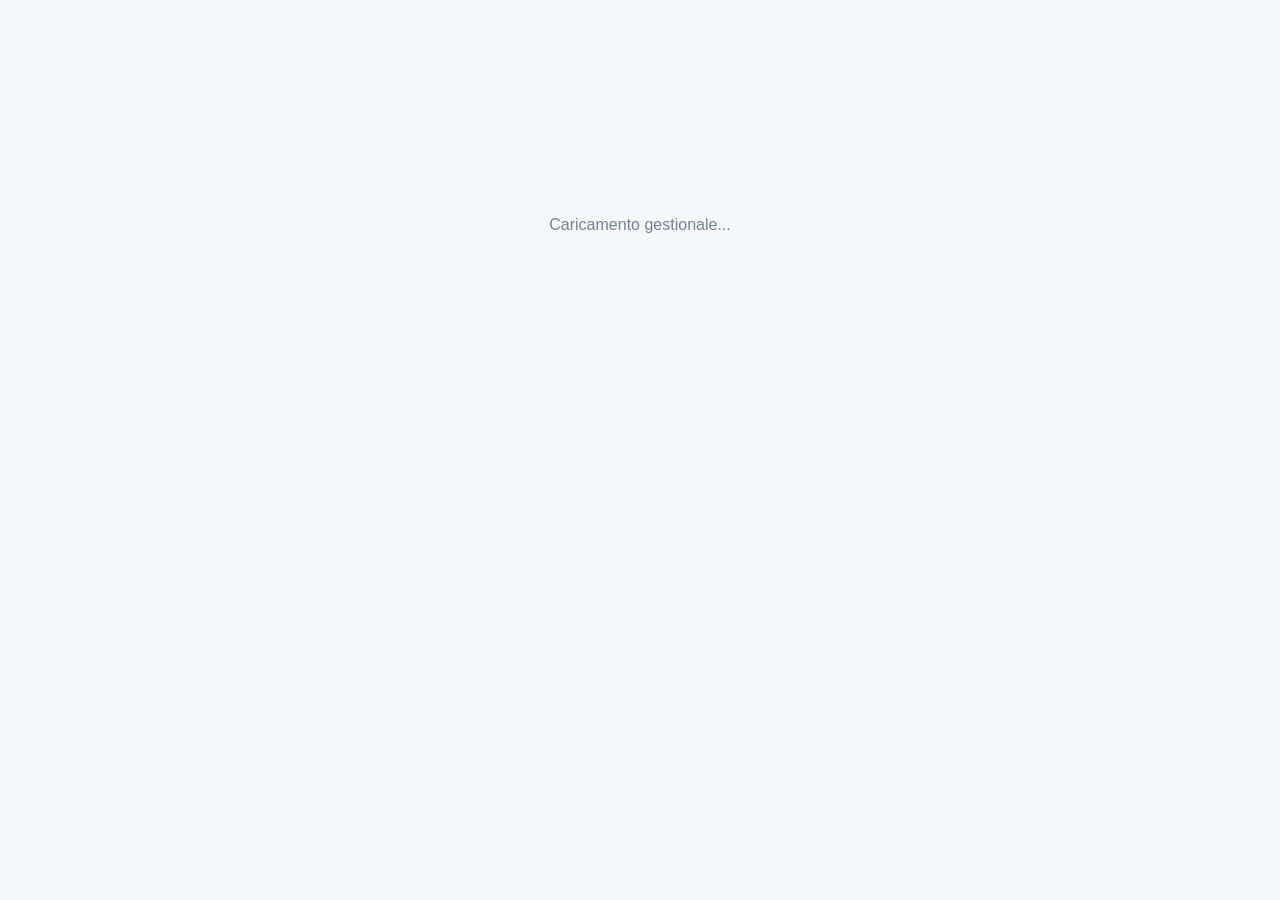
==== index.html @ 3a193e2d "Deploy confirmation email password setup v1.5.1" ====
<!doctype html>
<html lang="it"><head>
<meta charset="utf-8"/><meta name="viewport" content="width=device-width,initial-scale=1,viewport-fit=cover"/>
<meta name="theme-color" content="#12151b"/><meta name="description" content="Gestionale privato per eventi, liste tavoli e ingressi"/>
<title>Liste Tavoli — Gestionale Eventi</title>
<link rel="stylesheet" href="./style.css"/>
<script src="./app.js?v=20261109-invite-password-v151" type="module"></script>
</head><body><div id="app"><div class="loading">Caricamento gestionale...</div></div><div id="toast" role="status" aria-live="polite"></div></body></html>
---- style.css ----
:root{font-family:Inter,-apple-system,BlinkMacSystemFont,"Segoe UI",sans-serif;color:#17202e;background:#f5f7f9;font-synthesis:none}*{box-sizing:border-box}body{margin:0}button,input,textarea,select{font:inherit}button{cursor:pointer;border:0}button:disabled{opacity:.55;cursor:not-allowed}a{color:#1959a7}input,select,textarea{border:1px solid #d9dfe7;background:#fff;border-radius:10px;padding:11px 12px;color:#1a2432;width:100%;outline:0}input:focus,select:focus,textarea:focus{border-color:#3868aa;box-shadow:0 0 0 3px #dbe9fa}textarea{min-height:95px;resize:vertical}label{display:block;font-weight:600;font-size:13px;color:#3a4352;margin-bottom:6px}form .field{margin-bottom:15px}.btn{padding:10px 15px;border-radius:10px;font-weight:650;color:#1f2937;background:#edf0f4;min-height:39px;border:1px solid #dbe1e9}.btn.primary{background:#191e27;color:white;border-color:#191e27}.btn.danger{background:#fff1f1;color:#9e1c1c;border-color:#f3d0d0}.btn.outline{background:white}.btn.small{font-size:12px;min-height:31px;padding:6px 10px}.btn:focus-visible{outline:3px solid #a6c8ee}.btn.full{width:100%}.muted{color:#778091}.tiny{font-size:12px}.small{font-size:13px}.loading{text-align:center;margin:24vh auto;color:#778091}.auth-wrap{min-height:100vh;display:grid;place-items:center;padding:25px;background:radial-gradient(circle at top left,#e4ebf5,transparent 52%),#f5f7f9}.auth-panel{width:min(440px,100%)}.auth-panel h1{font-size:34px;letter-spacing:-1.5px;margin:10px 0}.auth-panel>p{line-height:1.5;color:#687180}.logo{width:48px;height:48px;border-radius:14px;background:#1b2230;color:white;display:grid;place-items:center;font-weight:800;font-size:20px}.card{background:#fff;border:1px solid #e4e8ee;border-radius:15px;box-shadow:0 5px 21px #1d2c4210;padding:19px}.auth-panel .card{margin-top:28px;padding:24px}.app-shell{min-height:100vh;display:flex}.side{width:240px;flex-shrink:0;background:#fff;border-right:1px solid #e5e9ef;display:flex;flex-direction:column;padding:22px 14px;position:sticky;top:0;height:100vh}.brand{font-size:16px;font-weight:800;display:flex;gap:10px;align-items:center;padding:3px 9px 30px}.brand .logo{width:34px;height:34px;font-size:14px;border-radius:10px}.nav{display:flex;flex-direction:column;gap:5px}.nav button{text-align:left;width:100%;font-weight:570;background:transparent;padding:12px 13px;border-radius:10px;color:#5b6474}.nav button.active{background:#edf2f7;color:#16253c;font-weight:750}.nav button:hover{background:#f4f6f9}.nav button span{display:inline-block;width:28px;font-size:16px}.sidefoot{margin-top:auto;padding:18px 8px 4px;font-size:12px;color:#687180;line-height:1.7;border-top:1px solid #eff1f4}.content{width:min(1150px,100%);padding:28px 35px 70px;margin:auto}.topbar{display:flex;justify-content:space-between;align-items:center;gap:12px;margin-bottom:28px}.heading h1{font-size:27px;letter-spacing:-.7px;margin:0 0 5px}.heading p{margin:0;color:#778091;font-size:14px}.event-select{width:min(240px,48vw)}.metrics{display:grid;grid-template-columns:repeat(4,1fr);gap:13px;margin:20px 0 24px}.metric{background:white;border:1px solid #e4e8ee;border-radius:14px;padding:19px}.metric strong{display:block;font-size:30px;letter-spacing:-1px;margin:9px 0 3px}.metric span{font-size:12px;color:#757e8c}.flex{display:flex;gap:10px;align-items:center;flex-wrap:wrap}.between{justify-content:space-between}.split{display:grid;grid-template-columns:1fr 1fr;gap:16px}.stack{display:flex;flex-direction:column;gap:13px}.section-title{font-size:17px;margin:4px 0 16px}.card h2{font-size:17px;margin:0 0 15px}.card h3{font-size:15px;margin:0 0 9px}.badge{font-size:12px;display:inline-flex;padding:5px 10px;border-radius:99px;font-weight:700;background:#edf2f8;color:#506176}.badge.ok{background:#e6f6ef;color:#137947}.badge.warn{background:#fff3d5;color:#8a6014}.badge.danger{background:#ffe7e7;color:#9b2727}.gridtable{overflow-x:auto}table{border-collapse:collapse;width:100%;font-size:13px}th,td{text-align:left;padding:13px 9px;border-bottom:1px solid #edf0f3;vertical-align:middle}th{font-size:12px;color:#687180;font-weight:700}tr:last-child td{border-bottom:0}.num{text-align:right}.toolbar{display:flex;flex-wrap:wrap;align-items:center;justify-content:space-between;gap:10px;margin:16px 0}.toolbar input{width:min(330px,100%)}.table-item{border:1px solid #e5e9ee;border-radius:13px;background:white;margin:11px 0;overflow:hidden}.table-head{padding:17px;display:flex;align-items:center;justify-content:space-between;gap:12px}.table-head h3{font-size:15px;margin:0 0 6px}.table-body{border-top:1px solid #eef0f3;padding:15px 17px}.names{display:grid;grid-template-columns:repeat(3,1fr);gap:6px;font-size:13px}.name{background:#f8f9fb;border-radius:6px;padding:6px 9px}.actions{display:flex;gap:7px;flex-wrap:wrap}.form-grid{display:grid;grid-template-columns:1fr 1fr;gap:13px}.form-grid .field{margin-bottom:0}.wide{grid-column:1/-1}.card-header{display:flex;align-items:center;justify-content:space-between;gap:12px;margin-bottom:12px}.card-header h2{margin:0}.search-results{display:flex;flex-direction:column;gap:10px}.guest-row{display:flex;justify-content:space-between;align-items:center;gap:10px;padding:12px;border:1px solid #e6ebf0;border-radius:11px;background:#fff}.guest-row p{margin:3px 0 0;font-size:12px;color:#6f7987}.guest-row strong{display:block}.guest-row.checked{background:#eff8f2;border-color:#cbe8d6}.alert{background:#fff8e7;color:#73581d;border:1px solid #f8e4b4;border-radius:10px;padding:12px;margin:10px 0;font-size:13px}.notice{color:#5b6674;background:#eef3f8;border:1px solid #dfe7f0;border-radius:10px;padding:12px;margin:10px 0;font-size:13px}.placeholder{text-align:center;color:#788190;padding:38px 20px}.label-row{display:flex;justify-content:space-between;gap:10px;align-items:center}.mobile-top{display:none}.overlay{position:fixed;inset:0;z-index:8;background:#18202a7d;display:flex;align-items:center;justify-content:center;padding:15px}.dialog{background:white;border-radius:15px;padding:24px;width:min(550px,100%);max-height:92vh;overflow-y:auto;box-shadow:0 20px 55px #0002}.dialog h2{margin:0 0 18px}.dialog-footer{display:flex;justify-content:flex-end;gap:10px;margin-top:20px}.chip-filter{display:flex;gap:7px;flex-wrap:wrap}.chip-filter button{padding:7px 11px;border-radius:9px;background:#edf2f8;color:#49586c;font-size:12px;font-weight:700}.chip-filter button.selected{background:#1b2535;color:#fff}#toast{position:fixed;bottom:20px;right:20px;z-index:30;background:#25303f;color:white;border-radius:11px;padding:13px 16px;box-shadow:0 8px 25px #2225;max-width:360px;display:none;font-size:13px}#toast.visible{display:block}#toast.error{background:#982c2c}.footer-info{margin-top:30px;font-size:12px;color:#9aa2ab}.code{font-family:ui-monospace,SFMono-Regular,Menlo,monospace}.pill{font-size:12px;padding:5px 10px;border-radius:99px;background:#f2f5f8;color:#627080}.mt{margin-top:18px}.mb{margin-bottom:16px}@media(max-width:950px){.side{width:202px}.metrics{grid-template-columns:repeat(2,1fr)}.content{padding:25px}}@media(max-width:700px){.app-shell{display:block}.side{width:100%;height:auto;position:static;display:block;padding:12px 14px 5px;border:0;border-bottom:1px solid #e3e8ef}.brand{padding:0 0 10px}.nav{overflow-x:auto;white-space:nowrap;flex-direction:row;gap:5px;padding-bottom:4px}.nav button{width:auto;padding:9px 11px;font-size:12px}.nav button span{width:20px}.sidefoot{display:none}.content{padding:22px 14px 50px}.topbar{align-items:flex-start;flex-direction:column;margin-bottom:19px}.heading h1{font-size:23px}.event-select{width:100%;max-width:100%}.metrics{grid-template-columns:repeat(2,minmax(0,1fr));gap:10px}.metric{padding:15px}.metric strong{font-size:26px}.split{grid-template-columns:1fr}.form-grid{grid-template-columns:1fr}.names{grid-template-columns:repeat(2,1fr)}.guest-row{align-items:flex-start;flex-direction:column}.guest-row .btn{width:100%}.table-head{align-items:flex-start;flex-direction:column}.toolbar input{width:100%}.card{padding:16px}}
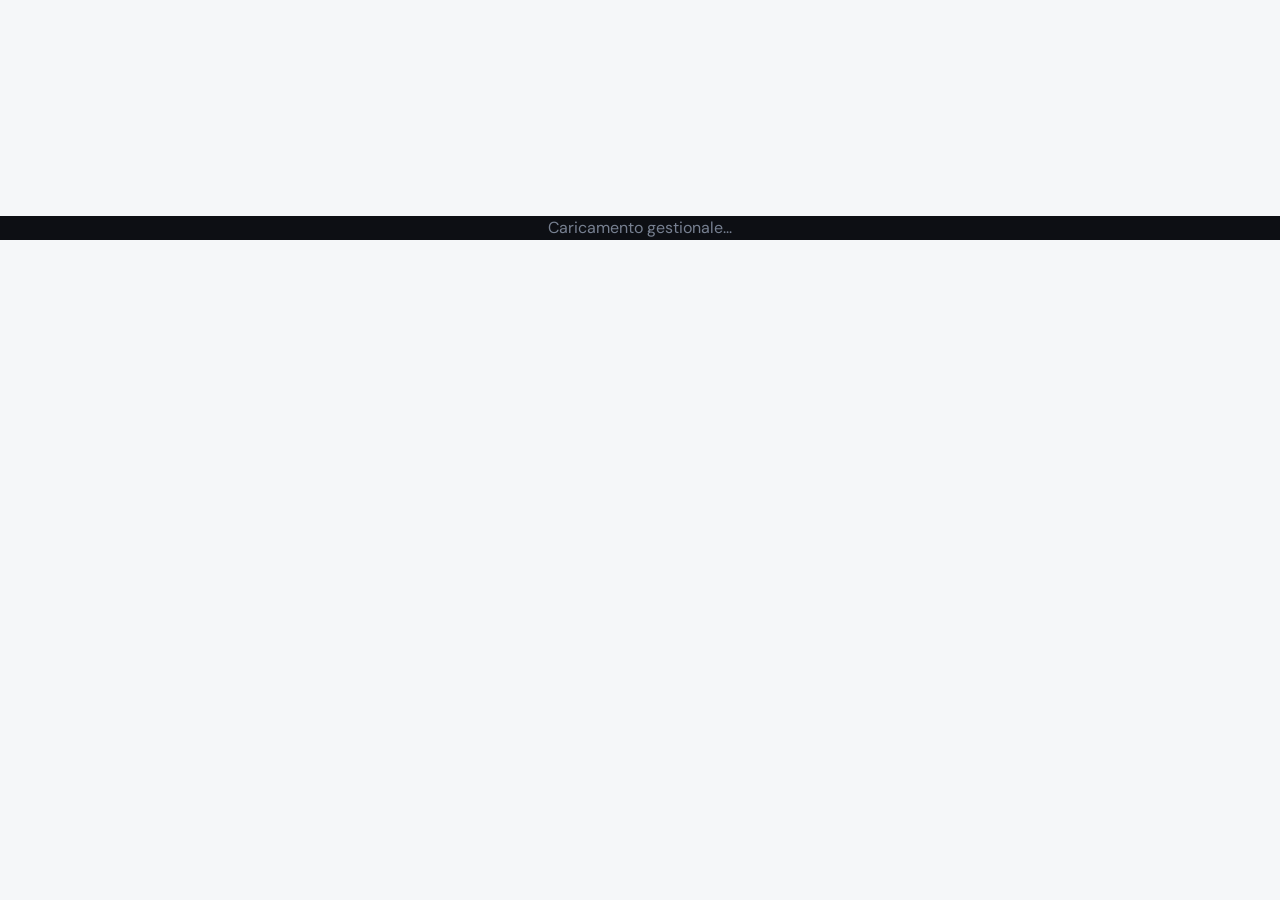
==== commit 85e15a08: "Publish branded Gestionale Prive landing, premium responsive theme and cache refresh" ====
--- a/index.html
+++ b/index.html
@@ -1,8 +1,9 @@
 <!doctype html>
 <html lang="it"><head>
 <meta charset="utf-8"/><meta name="viewport" content="width=device-width,initial-scale=1,viewport-fit=cover"/>
-<meta name="theme-color" content="#12151b"/><meta name="description" content="Gestionale privato per eventi, liste tavoli e ingressi"/>
-<title>Liste Tavoli — Gestionale Eventi</title>
+<meta name="theme-color" content="#0d0f14"/><meta name="description" content="Gestionale Privé — un unico spazio per eventi, ospiti e ingressi"/>
+<title>Gestionale Privé · Event Operations</title>
 <link rel="stylesheet" href="./style.css"/>
-<script src="./app.js?v=20261109-invite-password-v151" type="module"></script>
-</head><body><div id="app"><div class="loading">Caricamento gestionale...</div></div><div id="toast" role="status" aria-live="polite"></div></body></html>+<link rel="stylesheet" href="./premium.css?v=20261110-p1"/>
+<script src="./app.js?v=20261110-prive-brand-v3" type="module"></script>
+</head><body data-portal="legacy"><div id="app"><div class="loading">Caricamento gestionale...</div></div><div id="toast" role="status" aria-live="polite"></div></body></html>
--- a/premium.css
+++ b/premium.css
@@ -0,0 +1,260 @@
+/* Gestionale Privé — visual system, applied after the legacy page styles. */
+@import url('https://fonts.googleapis.com/css2?family=DM+Sans:wght@400;500;600;700;800&family=Manrope:wght@400;500;600;700;800&family=Playfair+Display:ital,wght@0,500;0,600;0,700;1,500;1,600&display=swap');
+:root{
+ color-scheme:dark;
+ --gp-bg:#0d0f14;--gp-ink:#f6f2ec;--gp-muted:#9b9da9;--gp-dim:#777a87;
+ --gp-panel:#171a22;--gp-raised:#1f232e;--gp-edge:#32343d;--gp-gold:#e4c18b;
+ --gp-soft:#c5a677;--gp-positive:#7bdab3;--gp-negative:#ff9794;
+ --gp-border:rgba(232,215,184,.13);--gp-radius:20px;
+}
+html{background:var(--gp-bg);scroll-behavior:smooth}
+body{font-family:"DM Sans","Manrope",-apple-system,BlinkMacSystemFont,"Segoe UI",sans-serif!important;
+ background:var(--gp-bg)!important;color:var(--gp-ink)!important;line-height:1.52;
+ -webkit-font-smoothing:antialiased}
+::selection{background:#e4c18b;color:#14161d}
+button,input,textarea,select{font-family:inherit!important}
+button{transition:background .17s ease,transform .17s ease,border-color .17s ease,filter .17s ease}
+button:hover:not(:disabled){filter:brightness(1.11)}
+button:active:not(:disabled){transform:translateY(1px)}
+a{transition:color .2s ease}
+*:focus-visible{outline:2px solid var(--gp-gold)!important;outline-offset:3px}
+.hidden{display:none!important}
+.brand-mark{width:46px;height:46px;display:grid;place-items:center;flex:none;border:1px solid rgba(240,211,158,.48);border-radius:14px;
+ background:linear-gradient(140deg,rgba(230,198,143,.15),rgba(236,209,173,.025));color:var(--gp-gold);
+ font-size:15px;letter-spacing:-.8px;font-weight:800;box-shadow:inset 0 0 18px #bd9b5b0e}
+.brand-mark span{font-family:"Playfair Display",Georgia,serif;font-style:italic;font-size:22px;font-weight:600}
+.brand-lockup{display:flex;align-items:center;gap:13px}
+.brand-text{display:flex;flex-direction:column;line-height:1.05;gap:5px}
+.brand-kicker{font-size:9px;letter-spacing:2.65px;text-transform:uppercase;color:#c4a77b;font-weight:800}
+.brand-name{font-size:20px;letter-spacing:-.8px;font-weight:800;color:#f7f3eb}
+.brand-name i{font-style:normal;color:var(--gp-gold)}
+.eyebrow{font-size:10px!important;font-weight:800;letter-spacing:2.6px;text-transform:uppercase;color:var(--gp-gold)!important}
+.eyebrow:before{content:"";display:inline-block;width:6px;height:6px;margin-right:10px;border-radius:50%;background:var(--gp-gold);vertical-align:2px;box-shadow:0 0 12px #e4c18b75}
+.page-hero{position:relative;padding:28px 0 25px;margin-bottom:10px}
+.page-hero h1{font-family:"Playfair Display",Georgia,serif!important;font-weight:600!important;letter-spacing:-1.5px!important;font-size:clamp(35px,4.15vw,54px)!important;
+ color:var(--gp-ink)!important;line-height:1.16!important;margin:12px 0 12px!important}
+.page-hero h1 em{font-weight:500;font-style:italic;color:var(--gp-gold)}
+.page-hero p{font-size:14px!important;line-height:1.7;color:var(--gp-muted)!important;max-width:700px;margin:0}
+.panel-kicker{display:block;font-size:10px;letter-spacing:2.2px;color:var(--gp-soft);font-weight:800;text-transform:uppercase;margin-bottom:8px}
+.live-dot{width:8px;height:8px;border-radius:50%;display:inline-block;background:#79d9b0;box-shadow:0 0 0 4px #79d9b014;margin-right:7px}
+.gp-stats{display:grid;grid-template-columns:repeat(3,minmax(0,1fr));gap:14px;margin:5px 0 25px}
+.gp-stat{background:linear-gradient(138deg,#1e222b 0%,#16191f 100%);border:1px solid var(--gp-border);
+ border-radius:17px;padding:18px 20px 17px;min-height:118px;position:relative;overflow:hidden}
+.gp-stat:after{position:absolute;content:"";width:128px;height:128px;right:-65px;top:-70px;border-radius:50%;border:1px solid rgba(224,185,124,.095)}
+.gp-stat-label{font-size:11px;font-weight:800;letter-spacing:1.6px;text-transform:uppercase;color:#a7a0a0}
+.gp-stat-value{font-family:"Manrope",sans-serif;font-size:34px;letter-spacing:-1.6px;font-weight:800;line-height:1.25;margin:10px 0 3px}
+.gp-stat-foot{font-size:11px;color:var(--gp-dim)}
+.gp-stat.featured{border-color:rgba(226,193,137,.32);background:linear-gradient(125deg,#343025,#211f20 65%,#17191f)}
+.gp-stat.featured .gp-stat-value{color:var(--gp-gold)}
+/* All portal headers */
+body[data-portal="admin"] header,body[data-portal="leader"] header{background:#111319!important;
+ border-bottom:1px solid rgba(228,193,139,.16)!important;padding:18px 30px!important;position:relative;z-index:3}
+body[data-portal="admin"] header .wrap,body[data-portal="leader"] header .head{max-width:1280px!important;margin:auto!important}
+body[data-portal="admin"] header a,body[data-portal="leader"] header a{color:#d8c5a7!important;
+ font-size:12px;text-decoration:none;font-weight:700;border:1px solid #4d4336;border-radius:10px;padding:10px 12px}
+body[data-portal="admin"] header a:hover,body[data-portal="leader"] header a:hover{background:#29251f}
+body[data-portal="admin"] header .actions,body[data-portal="leader"] header .actions{display:flex;align-items:center;gap:12px;flex-wrap:wrap}
+body[data-portal="admin"] #accountLabel,body[data-portal="leader"] #accountLabel{color:#beb7b1!important;font-weight:600;font-size:12px!important}
+body[data-portal="admin"] main,body[data-portal="leader"] main{max-width:1260px!important;padding:28px 26px 80px!important}
+body[data-portal="admin"] .card,body[data-portal="leader"] .card{
+ background:linear-gradient(155deg,#1b1e27,#14171e)!important;border:1px solid var(--gp-border)!important;
+ border-radius:var(--gp-radius)!important;box-shadow:0 15px 50px rgba(0,0,0,.18)!important;padding:25px!important;
+ margin:0!important;min-width:0}
+body[data-portal="admin"] h2,body[data-portal="leader"] h2{font-family:"Manrope",sans-serif!important;
+ font-size:20px!important;letter-spacing:-.65px;color:#f6f3ee!important;margin:0 0 20px!important;font-weight:800!important}
+body[data-portal="admin"] .panel-heading h2,body[data-portal="leader"] .panel-heading h2{margin-bottom:0!important}
+body[data-portal="admin"] h1,body[data-portal="leader"] h1{color:#f7f3eb}
+body[data-portal="admin"] label,body[data-portal="leader"] label{
+ color:#b6b6c0!important;font-weight:700!important;font-size:11px!important;letter-spacing:.35px;margin-bottom:8px!important}
+body[data-portal="admin"] input,body[data-portal="admin"] select,body[data-portal="admin"] textarea,
+body[data-portal="leader"] input,body[data-portal="leader"] select,body[data-portal="leader"] textarea{
+ background:#11141b!important;border:1px solid #393d49!important;color:#f7f3ee!important;
+ border-radius:12px!important;padding:12px 14px!important;min-height:47px!important;
+ box-shadow:none!important;font-size:13px!important}
+body[data-portal="admin"] input::placeholder,body[data-portal="leader"] input::placeholder,
+body[data-portal="leader"] textarea::placeholder{color:#777984}
+body[data-portal="admin"] input:focus,body[data-portal="admin"] select:focus,
+body[data-portal="leader"] input:focus,body[data-portal="leader"] select:focus,
+body[data-portal="leader"] textarea:focus{border-color:var(--gp-gold)!important;outline:3px solid #e4c18b18!important}
+body[data-portal="admin"] input[type="date"],body[data-portal="admin"] input[type="time"],
+body[data-portal="leader"] input[type="date"],body[data-portal="leader"] input[type="time"]{color-scheme:dark}
+body[data-portal="admin"] button,body[data-portal="leader"] button{border-radius:11px!important;font-weight:750!important;letter-spacing:.04px!important}
+body[data-portal="admin"] button.primary,body[data-portal="leader"] button.primary{
+ color:#251f17!important;background:linear-gradient(105deg,#f2d4a1 0%,#d5ab6f 100%)!important;
+ box-shadow:0 5px 19px #d1a66c20;min-height:46px!important;padding:11px 21px!important}
+body[data-portal="admin"] button.secondary,body[data-portal="leader"] button.secondary{
+ background:#2a2c35!important;color:#e1dfdf!important;border:1px solid #42454e!important}
+body[data-portal="leader"] button.danger{background:#41252b!important;color:#ffa6a5!important;border:1px solid #684048!important}
+body[data-portal="admin"] button:disabled,body[data-portal="leader"] button:disabled{opacity:.48!important}
+body[data-portal="admin"] .muted,body[data-portal="leader"] .muted{color:var(--gp-muted)!important}
+body[data-portal="admin"] .status,body[data-portal="leader"] .status{font-size:12px!important;border-radius:12px!important;
+ border:1px solid rgba(226,193,137,.18)!important;background:#252427!important;color:#e3d2b8!important;
+ line-height:1.6!important;padding:12px 15px!important}
+body[data-portal="admin"] .status.success,body[data-portal="leader"] .status.success{
+ background:#172b26!important;color:#a9ead0!important;border-color:#326b58!important}
+body[data-portal="admin"] .status.error,body[data-portal="leader"] .status.error{
+ background:#352122!important;color:#ffafaa!important;border-color:#704043!important}
+body[data-portal="admin"] #globalStatus,body[data-portal="leader"] #globalStatus{
+ max-width:1260px;border-radius:10px!important;min-height:0!important;margin:0 0 14px!important}
+body[data-portal="admin"] .panel-heading,body[data-portal="leader"] .panel-heading{
+ display:flex;justify-content:space-between;gap:12px;align-items:flex-start;margin-bottom:21px!important}
+body[data-portal="admin"] .panel-seq,body[data-portal="leader"] .panel-seq{
+ font-family:"Playfair Display",Georgia,serif;color:#b79868;font-size:30px;font-style:italic;line-height:1;font-weight:500}
+body[data-portal="admin"] .record,body[data-portal="leader"] .record{
+ border:1px solid #363942!important;background:#1d202a!important;border-radius:13px!important;
+ padding:15px!important;color:#f4f1eb!important}
+body[data-portal="admin"] .record strong,body[data-portal="leader"] .record strong{font-weight:750;color:#f4f0e9}
+body[data-portal="admin"] .record small,body[data-portal="leader"] .record small{color:#a7a4ae!important;font-size:11px}
+body[data-portal="admin"] .pill,body[data-portal="leader"] .badge{
+ color:#ead5b0!important;background:#393125!important;border:1px solid #6b5840!important;font-size:11px!important}
+body[data-portal="admin"] .checks{background:#12151c!important;border-color:#363943!important}
+body[data-portal="admin"] .checks label{color:#c5c5ce!important;letter-spacing:0!important;font-weight:550!important}
+body[data-portal="admin"] input[type="checkbox"]{accent-color:#d8b781;min-height:0!important}
+body[data-portal="admin"] #loginSection,body[data-portal="leader"] #loginSection{max-width:510px!important;margin:65px auto 25px!important}
+body[data-portal="admin"] #loginSection h1,body[data-portal="leader"] #loginSection h1{
+ font-family:"Playfair Display",serif;font-size:38px!important;font-weight:600;margin:0 0 12px!important}
+body[data-portal="admin"] #loginSection p,body[data-portal="leader"] #loginSection p{margin:0 0 22px}
+body[data-portal="admin"] .field,body[data-portal="leader"] .field{margin:0 0 17px!important}
+body[data-portal="admin"] .cols,body[data-portal="leader"] .cols{gap:15px!important}
+body[data-portal="admin"] .actions,body[data-portal="leader"] .actions{gap:10px!important}
+body[data-portal="admin"] #workspace,body[data-portal="leader"] #workspace{animation:gpIntro .3s ease both}
+@keyframes gpIntro{from{opacity:.25;transform:translateY(10px)}to{opacity:1;transform:translateY(0)}}
+/* Administration */
+body[data-portal="admin"] .tabs{display:inline-flex!important;gap:6px!important;padding:6px!important;
+ border:1px solid #393b45;background:#1b1e27!important;border-radius:14px;margin-bottom:22px!important}
+body[data-portal="admin"] .tabs button{border:0!important;border-radius:9px!important;
+ background:transparent!important;color:#b8b5bc!important;font-size:12px!important;
+ padding:12px 19px!important;min-height:42px!important}
+body[data-portal="admin"] .tabs button.active{background:#e2bd86!important;color:#251d16!important;
+ box-shadow:0 5px 16px #0002!important}
+body[data-portal="admin"] #eventsSection,body[data-portal="admin"] #usersSection{
+ display:grid;grid-template-columns:minmax(0,1.06fr) minmax(320px,.86fr);align-items:start;gap:19px;margin-bottom:24px}
+body[data-portal="admin"] #eventsSection.hidden,body[data-portal="admin"] #usersSection.hidden{display:none!important}
+body[data-portal="admin"] #eventsSection>.card:nth-child(2),body[data-portal="admin"] #usersSection>.card:nth-child(2){
+ position:sticky;top:20px}
+body[data-portal="admin"] .list{gap:9px!important}
+body[data-portal="admin"] .record button{font-size:11px!important}
+body[data-portal="admin"] main>section#workspace>p.muted{font-size:11px!important;max-width:800px}
+body[data-portal="admin"] #eventForm .actions,body[data-portal="admin"] #userForm .actions{
+ padding-top:7px;border-top:1px solid #30333d;margin-top:5px}
+body[data-portal="admin"] #eventForm .actions button.primary,body[data-portal="admin"] #userForm .actions button.primary{min-width:175px}
+body[data-portal="admin"] .card h2 .pill{vertical-align:2px;margin-left:6px}
+/* Leader panel */
+body[data-portal="leader"] .top{align-items:end!important}
+body[data-portal="leader"] .eventselect{width:min(390px,100%);max-width:390px!important}
+body[data-portal="leader"] .eventselect label{color:var(--gp-gold)!important}
+body[data-portal="leader"] #eventDetails{
+ background:#1d2525!important;color:#addac4!important;border-color:#395044!important;
+ margin:0 0 20px!important;min-height:0!important}
+body[data-portal="leader"] #eventDetails.error{
+ background:#362b24!important;color:#eac6aa!important;border-color:#66503a!important}
+body[data-portal="leader"] #eventWorkspace{
+ display:grid;grid-template-columns:minmax(310px,.89fr) minmax(0,1.11fr);
+ gap:21px;align-items:start}
+body[data-portal="leader"] #eventWorkspace.hidden{display:none!important}
+body[data-portal="leader"] #eventWorkspace>.card:first-child{position:sticky;top:20px}
+body[data-portal="leader"] textarea{min-height:185px!important}
+body[data-portal="leader"] .record{margin:10px 0!important}
+body[data-portal="leader"] .record-title{font-family:"Manrope",sans-serif;
+ font-size:16px!important;letter-spacing:-.3px}
+body[data-portal="leader"] .record-head{align-items:flex-start!important}
+body[data-portal="leader"] .record .name{background:#2b2c33!important;color:#e9e6e1!important;
+ border-color:#47434a!important;border-radius:8px!important;padding:6px 10px!important}
+body[data-portal="leader"] .name button{color:#ffaaa6!important}
+body[data-portal="leader"] .empty{border:1px dashed #514a42!important;background:#1a1b22!important;
+ color:#aaa4a3!important;border-radius:13px!important}
+body[data-portal="leader"] #tableForm .actions{border-top:1px solid #30343e;padding-top:16px;margin-top:10px}
+/* Original portal: check-in, PDFs, personal profile. */
+body[data-portal="legacy"] .auth-wrap{background:radial-gradient(ellipse at 20% 0%,#332c27 0%,transparent 43%),
+ radial-gradient(ellipse at 88% 90%,#222630 0%,transparent 48%),#0d0f14!important}
+body[data-portal="legacy"] .logo{background:linear-gradient(138deg,#3c3327,#161820)!important;
+ color:var(--gp-gold)!important;border:1px solid #74583c!important;font-family:"Playfair Display",serif!important;
+ font-size:19px!important}
+body[data-portal="legacy"] .auth-panel h1{
+ font-family:"Playfair Display",Georgia,serif!important;font-weight:600!important;color:#f9f4e9!important;font-size:45px!important}
+body[data-portal="legacy"] .auth-panel>p{color:var(--gp-muted)!important}
+body[data-portal="legacy"] .card,body[data-portal="legacy"] .metric,body[data-portal="legacy"] .table-item,
+body[data-portal="legacy"] .guest-row,body[data-portal="legacy"] .dialog{
+ background:#1a1d26!important;border:1px solid #343740!important;color:#f1eee9!important;border-radius:17px!important;
+ box-shadow:0 9px 35px #0002!important}
+body[data-portal="legacy"] .btn{border-color:#40434c!important;background:#2b2e38!important;
+ color:#e6e2dd!important;border-radius:10px!important}
+body[data-portal="legacy"] .btn.primary{background:linear-gradient(105deg,#f0d4a4,#d7ab6b)!important;color:#211c16!important;
+ border-color:#e3c08b!important}
+body[data-portal="legacy"] .side{background:#12151c!important;border-right:1px solid #32333b!important;padding:26px 14px!important}
+body[data-portal="legacy"] .brand{color:#f5f1eb!important;font-size:18px!important;font-weight:800!important;padding-bottom:28px!important}
+body[data-portal="legacy"] .nav button{color:#b0afb9!important;transition:background .2s}
+body[data-portal="legacy"] .nav button.active{background:#353027!important;color:#f2d3a0!important}
+body[data-portal="legacy"] .nav button:hover{background:#27272e!important}
+body[data-portal="legacy"] .sidefoot{color:#a4a3ac!important;border-color:#35353e!important}
+body[data-portal="legacy"] .content{max-width:1210px!important}
+body[data-portal="legacy"] .heading h1{color:#f7f4ec!important;font-family:"Playfair Display",serif!important;
+ font-size:38px!important;font-weight:600!important;letter-spacing:-1px!important}
+body[data-portal="legacy"] .heading p{color:var(--gp-muted)!important}
+body[data-portal="legacy"] .metric{background:linear-gradient(140deg,#22232a,#191c24)!important;padding:23px!important}
+body[data-portal="legacy"] .metric span{color:#c4b8a4!important;text-transform:uppercase;font-weight:800!important;letter-spacing:1.1px!important}
+body[data-portal="legacy"] .metric strong{color:#faf6ee!important}
+body[data-portal="legacy"] .muted,body[data-portal="legacy"] .footer-info{color:#a1a0aa!important}
+body[data-portal="legacy"] input,body[data-portal="legacy"] select,body[data-portal="legacy"] textarea{
+ background:#12151c!important;border-color:#373b47!important;color:#f4f0e9!important}
+body[data-portal="legacy"] input:focus,body[data-portal="legacy"] select:focus,body[data-portal="legacy"] textarea:focus{
+ border-color:#e4c18b!important;box-shadow:0 0 0 3px #e4c18b1c!important}
+body[data-portal="legacy"] label{color:#c3c0bc!important}
+body[data-portal="legacy"] .table-head,body[data-portal="legacy"] .table-body{border-color:#333641!important}
+body[data-portal="legacy"] .badge{background:#383127!important;color:#f2d49d!important}
+body[data-portal="legacy"] .badge.ok{background:#193b30!important;color:#a0e4c4!important}
+body[data-portal="legacy"] .badge.warn{background:#463922!important;color:#edcb82!important}
+body[data-portal="legacy"] .badge.danger{background:#42272b!important;color:#ffa9a6!important}
+body[data-portal="legacy"] .guest-row.checked{background:#1a3028!important;border-color:#38684e!important}
+body[data-portal="legacy"] .guest-row p{color:#a9a7af!important}
+body[data-portal="legacy"] .toolbar .chip-filter button,body[data-portal="legacy"] .chip-filter button{background:#292d36!important;color:#bbb9c0!important}
+body[data-portal="legacy"] .chip-filter button.selected{background:#e4c18b!important;color:#292218!important}
+body[data-portal="legacy"] .alert{background:#493c26!important;color:#f3d29b!important;border-color:#685638!important}
+body[data-portal="legacy"] .notice{background:#262b33!important;color:#d4cfc9!important;border-color:#44434b!important}
+body[data-portal="legacy"] th,body[data-portal="legacy"] td{border-color:#33343d!important;color:#e2dfdc!important}
+body[data-portal="legacy"] th{color:#b2a99e!important}
+body[data-portal="legacy"] .dialog h2,body[data-portal="legacy"] .card h2,body[data-portal="legacy"] .table-head h3{color:#f6f1e7!important}
+body[data-portal="legacy"] #toast{background:#282925!important;color:#f3d7a9!important;border:1px solid #62523b}
+body[data-portal="legacy"] #toast.error{background:#4e292a!important;color:#ffd5d1!important}
+body[data-portal="legacy"] .names .name{background:#282b34!important;color:#e9e6e1!important}
+body[data-portal="legacy"] .placeholder{color:#a2a0aa!important}
+body[data-portal="legacy"] .footer-info{margin-top:50px;padding-top:14px;border-top:1px solid #333640}
+/* Responsive composition */
+@media(max-width:1060px){
+ body[data-portal="admin"] #eventsSection,body[data-portal="admin"] #usersSection{grid-template-columns:minmax(0,1fr) minmax(300px,1fr)}
+ body[data-portal="leader"] #eventWorkspace{grid-template-columns:minmax(0,1fr) minmax(0,1fr)}
+}
+@media(max-width:800px){
+ body[data-portal="admin"] #eventsSection,body[data-portal="admin"] #usersSection,
+ body[data-portal="leader"] #eventWorkspace{grid-template-columns:1fr!important}
+ body[data-portal="admin"] #eventsSection>.card:nth-child(2),
+ body[data-portal="admin"] #usersSection>.card:nth-child(2),
+ body[data-portal="leader"] #eventWorkspace>.card:first-child{position:static!important}
+ .gp-stats{grid-template-columns:repeat(3,minmax(0,1fr))}
+ body[data-portal="legacy"] .side{padding:12px!important}
+ body[data-portal="legacy"] .brand{padding:0 0 11px!important}
+}
+@media(max-width:590px){
+ body[data-portal="admin"] header,body[data-portal="leader"] header{padding:15px!important}
+ body[data-portal="admin"] main,body[data-portal="leader"] main{padding:15px 14px 62px!important}
+ .brand-mark{width:41px;height:41px}
+ .brand-name{font-size:17px}
+ .brand-kicker{font-size:8px;letter-spacing:1.8px}
+ .page-hero{padding:21px 0 20px}
+ .page-hero h1{font-size:38px!important}
+ .gp-stats{grid-template-columns:repeat(2,minmax(0,1fr));gap:9px}
+ .gp-stat{min-height:105px;padding:15px 14px}
+ .gp-stat:nth-child(3){grid-column:span 2}
+ .gp-stat-value{font-size:29px}
+ body[data-portal="admin"] .tabs{width:100%;display:flex!important}
+ body[data-portal="admin"] .tabs button{flex:1;min-width:0;padding:11px 8px!important;font-size:11px!important}
+ body[data-portal="admin"] .card,body[data-portal="leader"] .card{padding:19px!important}
+ body[data-portal="admin"] .cols,body[data-portal="leader"] .cols{grid-template-columns:1fr!important;gap:0!important}
+ body[data-portal="admin"] .panel-heading,body[data-portal="leader"] .panel-heading{margin-bottom:16px!important}
+ body[data-portal="admin"] .panel-seq,body[data-portal="leader"] .panel-seq{font-size:26px}
+ body[data-portal="admin"] #loginSection,body[data-portal="leader"] #loginSection{margin:35px auto!important}
+ body[data-portal="legacy"] .heading h1{font-size:30px!important}
+ body[data-portal="legacy"] .metric{padding:16px!important}
+ body[data-portal="legacy"] .guest-row{gap:11px!important}
+}
+@media(prefers-reduced-motion:reduce){*{transition:none!important;animation:none!important;scroll-behavior:auto!important}}
